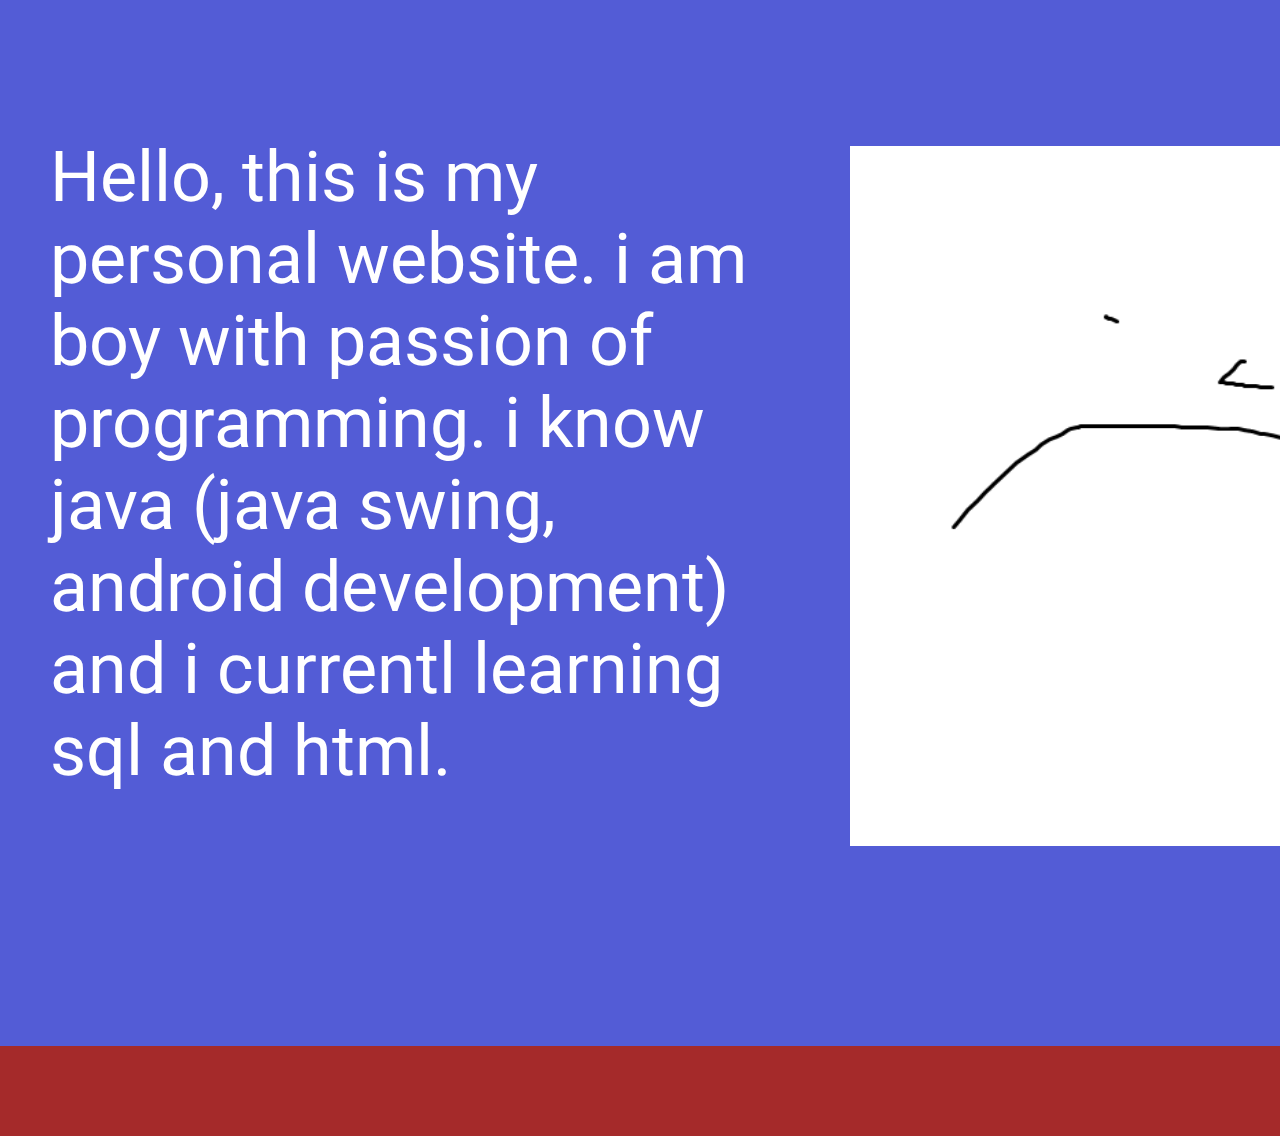
==== index.html @ a07287bd "Update index.html" ====
<!DOCTYPE html>
<html>
  
  <head>
    <meta name="viewport" content="width=device-width, initial-scale=1">
     
  
   

   <link rel="preconnect" href="https://fonts.googleapis.com">
   <link rel="preconnect" href="https://fonts.gstatic.com" crossorigin>
   <link href="https://fonts.googleapis.com/css2?family=Roboto&display=swap" rel="stylesheet">
   
    <link href="css.css" rel="stylesheet" type="text/css">
     
    <title>Homepage</title>
  
     
</head>
<body>

    <div class="spazio">
    
    
      <a style="text-decoration: none;"
      href="portfolio.html">
        <Button style="border: none; background: none;"> 
          <p class="pp">Portfolio</p>
      </Button>
      </a>
   
      &nbsp;
   
      <Button style="border: none; background: none;">
       
        <p class="pp">Various stuff</p>
       </Button>
       &nbsp;
   
       
       <a 
       href="mailto:support@frang125.com">
       <Button style="border: none; background: none;">
       
        <p class="pp">To contact me</p>
       </Button>
       </a>
     </div>
     
     
     <div class="acc"> <p class="box" > Hello, this is my personal website. i am boy with passion of programming. i know java (java swing, android development) and i currentl learning sql and html.</p> <img class="image" src="face.png"></div>
    
    
   
     
     <div class="ciao2">&nbsp; <p class="credits">©2024 Frang125</p> </div>
  
     
    
   
  

  
</body>

</html>
---- css.css ----
@media only screen and (min-width:375px) and (max-width:411px) and (height:667px){
   
 
    body{
       background-color:#535cd6;
       
       width: 290px;
       margin: 0%;
       height: 60px;
      
     }
     p{
       font-family: "Roboto", sans-serif;
       
       font-style: normal;
 
     }
     span{
        margin-left: 1px;
      
 
     }
 
     .spazio{
       
       height: 60px;
 
       margin-left: 60px;
       width: 311px;
 
 
     }
     .box{
       color: white; 
       font-size: 32px; 
       width: 300px;
     
       margin-left: 20px;
       
 
     }
    
     .acc{
      
       height:60px;
       
     }
     
     .pp{
 
       color: white;
       font-size: 15px;
 
 
 
 
 
 
    }
    .image{
       width: 200px;
     height: 200px;
     
     margin-left: 90px;
 
 
    } 
    .ciao2{
          
       
       margin-top: 600px;
       background-color: brown;
       height: 60px;
       width: 384px;
 
     }
 
    .credits{
       
       margin-left: 260px;
       font-family: "Roboto", sans-serif;
         font-style: normal;
       color: white;
       font-size: 11px;
 
 
    } 
 
 
 
    
 }

    
@media only screen and (width:414px) and (height: 896px){
   
 
  body{
     background-image:url("ss1.png");
     
     
     margin: 0%;
     height: 60px;
    
   }
   p{
     font-family: "Roboto", sans-serif;
     
     font-style: normal;

   }
   span{
      margin-left: 1px;
    

   }

   .spazio{
     
     margin-left: 80px;
     width: max-content;


   }
   .box{
     color: white; 
     font-size: 32px; 
     width: 300px;
   
     margin-left: 20px;
     

   }
  
   .acc{
    
     height:60px;
     
   }
   
   .pp{

     color: white;
     font-size: 15px;






  }
  .image{
     width: 200px;
   height: 200px;
   
   margin-left: 90px;


  } 
  .ciao2{
        
     
     margin-top: 694px;
     background-color: brown;
     height: 60px;
     width: 414px;

   }

  .credits{
     
     margin-left: 280px;
     font-family: "Roboto", sans-serif;
       font-style: normal;
     color: white;
     font-size: 11px;


  } 



  
} 


@media only screen and (width:390px) and (height: 844px){
   
 
  body{
     background-image:url("ss1.png");
     
     
     margin: 0%;
     height: 60px;
    
   }
   p{
     font-family: "Roboto", sans-serif;
     
     font-style: normal;

   }
   span{
      margin-left: 1px;
    

   }

   .spazio{
     
     margin-left: 100px;
     width: max-content;


   }
   .box{
     color: white; 
     font-size: 32px; 
     width: 300px;
   
     margin-left: 20px;
     

   }
  
   .acc{
    
     height:60px;
     
   }
   
   .pp{

     color: white;
     font-size: 15px;






  }
  .image{
     width: 200px;
   height: 200px;
   
   margin-left: 90px;


  } 
  .ciao2{
        
     
     margin-top: 690px;
     background-color: brown;
     height: 60px;
     width: 414px;

   }

  .credits{
     
     margin-left: 280px;
     font-family: "Roboto", sans-serif;
       font-style: normal;
     color: white;
     font-size: 11px;


  } 



  
}



@media only screen and (width:430px) and (height: 932px){
   
 
  body{
     background-image:url("ss1.png");
     
     
     margin: 0%;
     height: 60px;
     
    
   }
   p{
     font-family: "Roboto", sans-serif;
     
     font-style: normal;

   }
   span{
      margin-left: 1px;
    

   }

   .spazio{
     
     margin-left: 140px;
     width: max-content;


   }
   .box{
     color: white; 
     font-size: 32px; 
     width: 300px;
   
     margin-left: 20px;
     

   }
  
   .acc{
    
     height:60px;
     
   }
   
   .pp{

     color: white;
     font-size: 15px;






  }
  .image{
     width: 200px;
   height: 200px;
   
   margin-left: 90px;


  } 
  .ciao2{
        
     
     margin-top: 730px;
     background-color: brown;
     height: 60px;
     width: 430px;

   }

  .credits{
     
     margin-left: 340px;
     font-family: "Roboto", sans-serif;
       font-style: normal;
     color: white;
     font-size: 11px;


  } 



  
}

@media only screen and (width:412px) and (height: 915px){
   
 
  body{
     background-image:url("ss1.png");
     
     
     margin: 0%;
     height: 60px;
     
    
   }
   p{
     font-family: "Roboto", sans-serif;
     
     font-style: normal;

   }
   span{
      margin-left: 1px;
    

   }

   .spazio{
     
     margin-left: 140px;
     width: max-content;


   }
   .box{
     color: white; 
     font-size: 40px; 
     width: 300px;
   
     margin-left: 20px;
     

   }
  
   .acc{
    
     height:60px;
     
   }
   
   .pp{

     color: white;
     font-size: 15px;






  }
  .image{
     width: 200px;
   height: 200px;
   
   margin-left: 90px;


  } 
  .ciao2{
        
     
     margin-top: 745px;
     background-color: brown;
     height: 60px;
     width: 430px;

   }

  .credits{
     
     margin-left: 250px;
     font-family: "Roboto", sans-serif;
       font-style: normal;
     color: white;
     font-size: 11px;


  } 



  
}

@media only screen and (width:360px) and (height: 740px){
   
 
  body{
     background-image:url("ss1.png");
     
     
     margin: 0%;
     height: 60px;
     
    
   }
   p{
     font-family: "Roboto", sans-serif;
     
     font-style: normal;

   }
   span{
      margin-left: 1px;
    

   }

   .spazio{
     
     margin-left: 120px;
     width: max-content;


   }
   .box{
     color: white; 
     font-size: 40px; 
     width: 390px;
   
     margin-left: 20px;
     

   }
  
   .acc{
    
     height:60px;
     
   }
   
   .pp{

     color: white;
     font-size: 15px;






  }
  .image{
     width: 200px;
   height: 200px;
   
   margin-left: 90px;


  } 
  .ciao2{
        
     
     margin-top: 675px;
     background-color: brown;
     height: 60px;
     width: 430px;

   }

  .credits{
     
     margin-left: 320px;
     font-family: "Roboto", sans-serif;
       font-style: normal;
     color: white;
     font-size: 11px;


  } 



  
}

@media only screen and (width:412px) and (height: 915px){
   
 
  body{
     background-image:url("ss1.png");
     
     
     margin: 0%;
     height: 60px;
     
    
   }
   p{
     font-family: "Roboto", sans-serif;
     
     font-style: normal;

   }
   span{
      margin-left: 1px;
    

   }

   .spazio{
     
     margin-left: 110px;
     width: max-content;


   }
   .box{
     color: white; 
     font-size: 40px; 
     width: 300px;
   
     margin-left: 20px;
     

   }
  
   .acc{
    
     height:60px;
     
   }
   
   .pp{

     color: white;
     font-size: 15px;






  }
  .image{
     width: 200px;
   height: 200px;
   
   margin-left: 90px;


  } 
  .ciao2{
        
     
     margin-top: 745px;
     background-color: brown;
     height: 60px;
     width: 430px;

   }

  .credits{
     
     margin-left: 320px;
     font-family: "Roboto", sans-serif;
       font-style: normal;
     color: white;
     font-size: 11px;


  } 



  
}
@media only screen and (width:768px) and (height: 1024px){
   
 
  body{
     background-image:url("ss1.png");
     
     
     margin: 0%;
     height: 60px;
     
    
   }
   p{
     font-family: "Roboto", sans-serif;
     
     font-style: normal;

   }
   span{
      margin-left: 1px;
    

   }

   .spazio{
     
     margin-left: 475px;
     width: max-content;


   }
   .box{
     color: white; 
     font-size: 40px; 
     width: 300px;
   
     margin-left: 20px;
     

   }
  
   .acc{
    display: grid;
    align-items: center; 
    grid-template-columns: 1fr 1fr 1fr;
    margin-left: 20px;
     
     
   }
   
   .pp{

     color: white;
     font-size: 15px;






  }
  .image{
     width: 300px;
   height: 300px;
   
   margin-left: 90px;


  } 
  .ciao2{
        
     
     margin-top: 300px;
     background-color: brown;
     height: 60px;
     width: 768px;

   }

  .credits{
     
     margin-left: 620px;
     
     font-family: "Roboto", sans-serif;
       font-style: normal;
     color: white;
     font-size: 13px;
     


  } 



  
}

@media only screen and (width:820px) and (height: 1180px){
   
 
  body{
     background-image:url("ss1.png");
     
     
     margin: 0%;
     height: 60px;
     
    
   }
   p{
     font-family: "Roboto", sans-serif;
     
     font-style: normal;

   }
   span{
      margin-left: 1px;
    

   }

   .spazio{
     
     margin-left: 460px;
     width: max-content;


   }
   .box{
     color: white; 
     font-size: 40px; 
     width: 500px;
   
     margin-left: 20px;
     

   }
  
   .acc{
   
     
     
   }
   
   .pp{

     color: white;
     font-size: 19px;






  }
  .image{
     width: 600px;
   height: 600px;
   
   margin-left: 60px;


  } 
  .ciao2{
        
     
     margin-top: 200px;
     background-color: brown;
     height: 100px;
     width: 804px;

   }

  .credits{
     
     margin-left: 650px;
     
     font-family: "Roboto", sans-serif;
       font-style: normal;
     color: white;
     font-size: 15px;
     


  } 



  
}


@media only screen and (width:1024px) and (height:1366px){
   
 
  body{
     background-image: url("ss1.png");
     background-repeat: repeat;
     width:800px;
     margin: 0%;
     height: 100px;
    
   }
   p{
     font-family: "Roboto", sans-serif;
     
     font-style: normal;

   }
   span{
      margin-left: 20px;
    

   }

   .spazio{
    
    margin-left: 320px;
     width: 640px;



   }
   .box{
     color: white; 
     font-size: 70px; 
     width: 700px;
     height:60px;
     margin-left: 50px;
     

   }
  
   .acc{
     
     
   }
   
   .pp{

     color: white;
     font-size: 35px;






  }
  .image{
     width: 700px;
     height:700px;
     margin-top: 600px;
     margin-left: 100px;


  } 
  .ciao2{
        
     
     margin-top: 190px;
     background-color: brown;
     height: 90px;
     width: 1008px;

   }

  .credits{
     
     margin-left: 780px;
     font-family: "Roboto", sans-serif;
       font-style: normal;
     color: white;
     font-size: 25px;


  } 



  
}


@media only screen and (width:912px) and (height:1368px){
   
 
  body{
     background-image: url("ss1.png");
     background-repeat: repeat;
     width:900px;
     margin: 0%;
     height: 500px;
    
   }
   p{
     font-family: "Roboto", sans-serif;
     
     font-style: normal;

   }
   span{
      margin-left: 40px;
    

   }

   .spazio{
      margin-left: 235px;
    
     width: 675px;


   }
   .box{
     color: white; 
     font-size: 70px; 
     width: 700px;
     height:60px;
     margin-left: 50px;
     

   }
  
   .acc{
     
     
   }
   
   .pp{

     color: white;
     font-size: 35px;






  }
  .image{
     width: 700px;
     height:700px;
     margin-top: 600px;
     margin-left: 100px;


  } 
  .ciao2{
        
     
     margin-top: 300px;
     background-color: brown;
     height: 100px;
     width: 914px;

   }

  .credits{
     
     margin-left: 700px;
     font-family: "Roboto", sans-serif;
       font-style: normal;
     color: white;
     font-size: 25px;


  } 



  
}


@media only screen and (width:540px) and (height:720px){
   
 
  body{
     background-image: url("ss1.png");
     background-repeat: repeat;
     width:100px;
     margin: 0%;
     height: 500px;
    
   }
   p{
     font-family: "Roboto", sans-serif;
     
     font-style: normal;

   }
   span{
      margin-left: 5px;
      

   }

   .spazio{
      
      margin-left: 170px;
      width: 370px;




   }
   .box{
     color: white; 
     font-size: 40px; 
     width: 400px;
     height:70px;
     margin-left: 50px;
     

   }
  
   .acc{
     
     
   }
   
   .pp{

     color: white;
     font-size: 20px;






  }
  .image{
     width: 400px;
     height:400px;
     margin-top: 300px;
     margin-left: 70px;


  } 
  .ciao2{
        
     
    margin-top: 200px;
    background-color: brown;
    height: 100px;
    width: 540px;

  }

 .credits{
    
    margin-left: 380px;
    font-family: "Roboto", sans-serif;
      font-style: normal;
    color: white;
    font-size: 18px;


 } 



  
}


@media only screen and (width:280px) and (height:653px){
   
 
  body{
     background-image: url("ss1.png");
     
     margin:0%;
     
     height: 100px;
    
   }
   p{
     font-family: "Roboto", sans-serif;
     
     font-style: normal;

   }
   span{
      margin-left: 25px;
    

   }

   .spazio{
      margin-left: 250px;
      width: 850px;
      



   }
   .box{
   
    color: white; 
     font-size: 75px; 
     width: 600px;
     height:70px;
     margin-left: 30px;
     

   }
  
   .acc{
     
     
   }
   
   .pp{

     color: white;
     font-size: 45px;






  }
  .image{
     width: 700px;
     height:700px;
     margin-top: 900px;
     margin-left: 200px;


  } 
  .ciao2{
        
     
     margin-top: 2280px;
     background-color: brown;
     height: 142px;
     width: 1110px;

   }

  .credits{
     
     margin-left: 850px;
     font-family: "Roboto", sans-serif;
       font-style: normal;
     color: white;
     font-size: 30px;


  } 



  
}

@media only screen and (width:412px) and (height:914px){
   
 
  body{
     background-image: url("ss1.png");
     
     margin:0%;
     width: 400px;
     height: 90px;
    
   }
   p{
     font-family: "Roboto", sans-serif;
     
     font-style: normal;

   }
   span{
      margin-left: 1px;
    

   }

   .spazio{
   
    margin-left: 130px;
      width: 282px;
      



   }
   .box{
   
    color: white; 
     font-size: 30px; 
     width: 350px;
     height:110px;
     margin-left: 15px;
     

   }
  
   .acc{
     
     
   }
   
   .pp{

     color: white;
     font-size: 15px;






  }
  .image{
     width: 300px;
     height:300px;
     margin-top: 200px;
     margin-left: 50px;


  } 
  .ciao2{
        
     
     margin-top: 750px;
     background-color: brown;
     height: 50px;
     width: 412px;

   }

  .credits{
     
     margin-left: 300px;
     font-family: "Roboto", sans-serif;
       font-style: normal;
     color: white;
     font-size: 10px;


  } 



  
}
@media only screen and (orientation: landscape) and (min-width:992px){
   
 
 
   
 
  body{
     background-image: url("ss1.png");
     background-repeat: repeat;
     width:480px;
     margin: 0%;
     height: 50px;
    
   }
   p{
     font-family: "Roboto", sans-serif;
     
     font-style: normal;

   }
   span{
      margin-left: 10px;
    

   }

   .spazio{
   
    width: 400px;
    margin-left: 1400px;
    


   }
   .box{
     color: white; 
     font-size: 70px; 
     width: 700px;
     height:60px;
     margin-left: 50px;
     

   }
  
   .acc{
     display: grid;
     position: center;
     grid-template-columns: 1fr 1fr 1fr;
     
   }
   
   .pp{

     color: white;
     font-size: 20px;






  }
  .image{
     width: 700px;
     height:700px;
     margin-top: 80px;
     margin-left: 100px;


  } 
  .ciao2{
        
     
     margin-top: 200px;
     background-color: brown;
     height: 90px;
     width: 1897px;

   }

  .credits{
     
     margin-left: 1700px;
     font-family: "Roboto", sans-serif;
       font-style: normal;
     color: white;
     font-size: 15px;
  


  } 



  

 

}
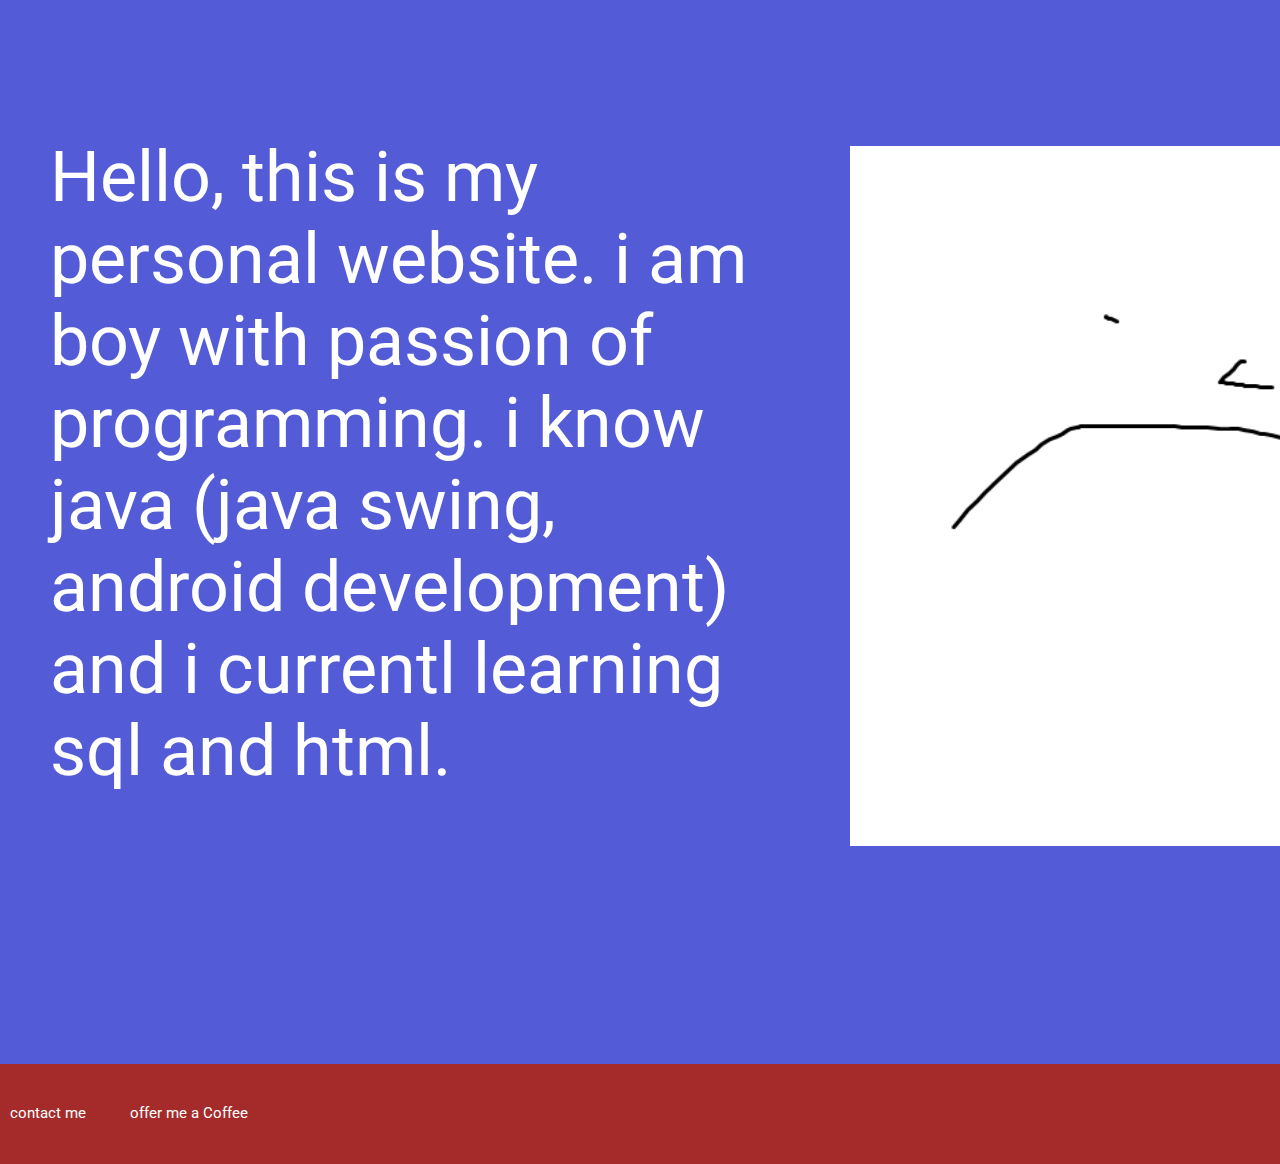
==== commit 5a89e66f: "up5" ====
--- a/index.html
+++ b/index.html
@@ -39,10 +39,10 @@
    
        
        <a 
-       href="mailto:support@frang125.com">
+       href="https://www.youtube.com/watch?v=xvFZjo5PgG0">
        <Button style="border: none; background: none;">
        
-        <p class="pp">To contact me</p>
+        <p class="pp">Free money!?!</p>
        </Button>
        </a>
      </div>
@@ -50,10 +50,13 @@
      
      <div class="acc"> <p class="box" > Hello, this is my personal website. i am boy with passion of programming. i know java (java swing, android development) and i currentl learning sql and html.</p> <img class="image" src="face.png"></div>
     
-    
+     &nbsp;
+     &nbsp;
+     &nbsp;
+     &nbsp;
    
      
-     <div class="ciao2">&nbsp; <p class="credits">©2024 Frang125</p> </div>
+     <div class="ciao2"><div class="paddings"><a style="text-decoration: none;" href="mailto:support@frang125.com" ><span class="sube2" style="inline-size: none;">contact me</span></a> <a style="text-decoration: none;" href="https://www.buymeacoffee.com/frang125" ><span class="sube3" style="inline-size: none;">offer me a Coffee </span></a><span class="credits">©2024 Frang125</span></div></div>
   
      
     
--- a/css.css
+++ b/css.css
@@ -28,10 +28,9 @@
      .spazio{
        
        height: 60px;
- 
        margin-left: 60px;
        width: 311px;
- 
+       
  
      }
      .box{
@@ -45,9 +44,8 @@
      }
     
      .acc{
-      
        height:60px;
-       
+       padding-bottom: 600px;
      }
      
      .pp{
@@ -72,16 +70,16 @@
     .ciao2{
           
        
-       margin-top: 600px;
+     
        background-color: brown;
        height: 60px;
-       width: 384px;
+       width: 375px;
  
      }
  
-    .credits{
+     .credits{
        
-       margin-left: 260px;
+       margin-left: 100px;
        font-family: "Roboto", sans-serif;
          font-style: normal;
        color: white;
@@ -89,6 +87,44 @@
  
  
     } 
+
+    .sube2{
+     
+   
+      font-family: "Roboto", sans-serif;
+        font-style: normal;
+      color: white;
+      font-size: 11px;
+      margin-left: 10px;
+   
+ 
+ 
+   } 
+ 
+   .sube3{
+      
+     margin-left: 10px;
+     font-family: "Roboto", sans-serif;
+       font-style: normal;
+     color: white;
+     font-size: 11px;
+     
+  
+ 
+ 
+  } 
+   .paddings{
+ 
+    padding-top: 15px;
+ 
+ 
+ 
+ 
+ 
+ 
+   }
+   
+  
  
  
  
@@ -100,7 +136,7 @@
    
  
   body{
-     background-image:url("ss1.png");
+     background-color:#535cd6;
      
      
      margin: 0%;
@@ -121,9 +157,9 @@
 
    .spazio{
      
-     margin-left: 80px;
+     margin-left: 115px;
      width: max-content;
-
+    
 
    }
    .box{
@@ -139,6 +175,7 @@
    .acc{
     
      height:60px;
+     padding-bottom: 680px;
      
    }
    
@@ -164,16 +201,16 @@
   .ciao2{
         
      
-     margin-top: 694px;
+     
      background-color: brown;
      height: 60px;
      width: 414px;
 
    }
 
-  .credits{
-     
-     margin-left: 280px;
+   .credits{
+     
+     margin-left: 150px;
      font-family: "Roboto", sans-serif;
        font-style: normal;
      color: white;
@@ -181,18 +218,53 @@
 
 
   } 
-
-
-
-  
+  .sube2{
+     
+   
+    font-family: "Roboto", sans-serif;
+      font-style: normal;
+    color: white;
+    font-size: 11px;
+    margin-left: 10px;
+ 
+
+
+ } 
+
+ .sube3{
+    
+   margin-left: 10px;
+   font-family: "Roboto", sans-serif;
+     font-style: normal;
+   color: white;
+   font-size: 11px;
+   
+
+
+
 } 
+ .paddings{
+
+  padding-top: 15px;
+
+
+
+
+
+
+ }
+
+
+
+  
+} 
 
 
 @media only screen and (width:390px) and (height: 844px){
    
  
   body{
-     background-image:url("ss1.png");
+    background-color:#535cd6;
      
      
      margin: 0%;
@@ -231,7 +303,7 @@
    .acc{
     
      height:60px;
-     
+     padding-bottom: 680px;
    }
    
    .pp{
@@ -256,16 +328,16 @@
   .ciao2{
         
      
-     margin-top: 690px;
+    
      background-color: brown;
      height: 60px;
      width: 414px;
 
    }
 
-  .credits{
-     
-     margin-left: 280px;
+   .credits{
+     
+     margin-left: 155px;
      font-family: "Roboto", sans-serif;
        font-style: normal;
      color: white;
@@ -274,6 +346,42 @@
 
   } 
 
+  .sube2{
+     
+   
+    font-family: "Roboto", sans-serif;
+      font-style: normal;
+    color: white;
+    font-size: 11px;
+    margin-left: 10px;
+ 
+
+
+ } 
+
+ .sube3{
+    
+   margin-left: 10px;
+   font-family: "Roboto", sans-serif;
+     font-style: normal;
+   color: white;
+   font-size: 11px;
+   
+
+
+
+} 
+ .paddings{
+
+  padding-top: 15px;
+
+
+
+
+
+
+ }
+
 
 
   
@@ -285,7 +393,7 @@
    
  
   body{
-     background-image:url("ss1.png");
+    background-color:#535cd6;
      
      
      margin: 0%;
@@ -307,8 +415,9 @@
 
    .spazio{
      
-     margin-left: 140px;
+     margin-left: 130px;
      width: max-content;
+
 
 
    }
@@ -325,14 +434,14 @@
    .acc{
     
      height:60px;
-     
+     padding-bottom: 750px;
    }
    
    .pp{
 
      color: white;
      font-size: 15px;
-
+ 
 
 
 
@@ -350,16 +459,16 @@
   .ciao2{
         
      
-     margin-top: 730px;
+     
      background-color: brown;
      height: 60px;
      width: 430px;
 
    }
 
-  .credits{
-     
-     margin-left: 340px;
+   .credits{
+     
+     margin-left: 155px;
      font-family: "Roboto", sans-serif;
        font-style: normal;
      color: white;
@@ -367,6 +476,41 @@
 
 
   } 
+  .sube2{
+     
+   
+    font-family: "Roboto", sans-serif;
+      font-style: normal;
+    color: white;
+    font-size: 11px;
+    margin-left: 10px;
+ 
+
+
+ } 
+
+ .sube3{
+    
+   margin-left: 10px;
+   font-family: "Roboto", sans-serif;
+     font-style: normal;
+   color: white;
+   font-size: 11px;
+   
+
+
+
+} 
+ .paddings{
+
+  padding-top: 15px;
+
+
+
+
+
+
+ }
 
 
 
@@ -377,7 +521,7 @@
    
  
   body{
-     background-image:url("ss1.png");
+     background-color:#535cd6;
      
      
      margin: 0%;
@@ -417,7 +561,7 @@
    .acc{
     
      height:60px;
-     
+    
    }
    
    .pp{
@@ -442,34 +586,70 @@
   .ciao2{
         
      
-     margin-top: 745px;
-     background-color: brown;
-     height: 60px;
-     width: 430px;
-
-   }
-
-  .credits{
-     
-     margin-left: 250px;
-     font-family: "Roboto", sans-serif;
-       font-style: normal;
-     color: white;
-     font-size: 11px;
-
-
-  } 
-
-
-
-  
+     
+    background-color: brown;
+    height: 60px;
+    width: 460px;
+
+  }
+   
+ .sube2{
+    
+  
+   font-family: "Roboto", sans-serif;
+     font-style: normal;
+   color: white;
+   font-size: 11px;
+   margin-left: 5px;
+
+
+
+} 
+
+.sube3{
+   
+  margin-left: 10px;
+  font-family: "Roboto", sans-serif;
+    font-style: normal;
+  color: white;
+  font-size: 11px;
+  
+
+
+
+} 
+
+.credits{
+     
+  margin-left: 100px;
+  font-family: "Roboto", sans-serif;
+    font-style: normal;
+  color: white;
+  font-size: 11px;
+
+
+} 
+.paddings{
+
+ padding-top: 15px;
+
+
+
+
+
+
 }
 
+
+
+  
+}
+
 @media only screen and (width:360px) and (height: 740px){
    
  
   body{
-     background-image:url("ss1.png");
+    background-color:#535cd6;
      
      
      margin: 0%;
@@ -541,16 +721,53 @@
 
    }
 
-  .credits{
-     
-     margin-left: 320px;
-     font-family: "Roboto", sans-serif;
-       font-style: normal;
-     color: white;
-     font-size: 11px;
-
-
-  } 
+  
+  .sube2{
+    
+  
+    font-family: "Roboto", sans-serif;
+      font-style: normal;
+    color: white;
+    font-size: 11px;
+    margin-left: 5px;
+ 
+ 
+ 
+ } 
+ 
+ .sube3{
+    
+   margin-left: 10px;
+   font-family: "Roboto", sans-serif;
+     font-style: normal;
+   color: white;
+   font-size: 11px;
+   
+ 
+ 
+ 
+ } 
+ 
+ .credits{
+      
+   margin-left: 175px;
+   font-family: "Roboto", sans-serif;
+     font-style: normal;
+   color: white;
+   font-size: 11px;
+ 
+ 
+ } 
+ .paddings{
+ 
+  padding-top: 15px;
+ 
+ 
+ 
+ 
+ 
+ 
+ }
 
 
 
@@ -561,7 +778,7 @@
    
  
   body{
-     background-image:url("ss1.png");
+    background-color:#535cd6;
      
      
      margin: 0%;
@@ -629,13 +846,13 @@
      margin-top: 745px;
      background-color: brown;
      height: 60px;
-     width: 430px;
-
-   }
-
-  .credits{
-     
-     margin-left: 320px;
+     width: 413px;
+
+   }
+
+   .credits{
+     
+     margin-left: 150px;
      font-family: "Roboto", sans-serif;
        font-style: normal;
      color: white;
@@ -643,6 +860,7 @@
 
 
   } 
+  
 
 
 
@@ -652,7 +870,7 @@
    
  
   body{
-     background-image:url("ss1.png");
+    background-color:#535cd6;
      
      
      margin: 0%;
@@ -674,7 +892,7 @@
 
    .spazio{
      
-     margin-left: 475px;
+     margin-left: 465px;
      width: max-content;
 
 
@@ -727,18 +945,53 @@
 
    }
 
-  .credits{
-     
-     margin-left: 620px;
-     
-     font-family: "Roboto", sans-serif;
-       font-style: normal;
-     color: white;
-     font-size: 13px;
-     
-
-
-  } 
+ 
+  .sube2{
+    
+  
+    font-family: "Roboto", sans-serif;
+      font-style: normal;
+    color: white;
+    font-size: 12px;
+    margin-left: 5px;
+ 
+ 
+ 
+ } 
+ 
+ .sube3{
+    
+   margin-left: 10px;
+   font-family: "Roboto", sans-serif;
+     font-style: normal;
+   color: white;
+   font-size: 12px;
+   
+ 
+ 
+ 
+ } 
+ 
+ .credits{
+      
+   margin-left: 470px;
+   font-family: "Roboto", sans-serif;
+     font-style: normal;
+   color: white;
+   font-size: 12px;
+ 
+ 
+ } 
+ .paddings{
+ 
+  padding-top: 15px;
+ 
+ 
+ 
+ 
+ 
+ 
+ }
 
 
 
@@ -749,7 +1002,7 @@
    
  
   body{
-     background-image:url("ss1.png");
+    background-color:#535cd6;
      
      
      margin: 0%;
@@ -771,7 +1024,7 @@
 
    .spazio{
      
-     margin-left: 460px;
+     margin-left: 400px;
      width: max-content;
 
 
@@ -779,7 +1032,7 @@
    .box{
      color: white; 
      font-size: 40px; 
-     width: 500px;
+     width: 300px;
    
      margin-left: 20px;
      
@@ -787,15 +1040,18 @@
    }
   
    .acc{
-   
-     
+    display: grid;
+    align-items: center; 
+    grid-template-columns: 1fr 1fr 1fr;
+    margin-left: 20px;
+    padding-bottom: 428px;
      
    }
    
    .pp{
 
      color: white;
-     font-size: 19px;
+     font-size: 20px;
 
 
 
@@ -804,36 +1060,70 @@
 
   }
   .image{
-     width: 600px;
-   height: 600px;
-   
-   margin-left: 60px;
+     width: 300px;
+   height: 300px;
+   
+   margin-left: 90px;
 
 
   } 
   .ciao2{
         
      
-     margin-top: 200px;
+     
      background-color: brown;
-     height: 100px;
-     width: 804px;
-
-   }
-
-  .credits{
-     
-     margin-left: 650px;
-     
-     font-family: "Roboto", sans-serif;
-       font-style: normal;
-     color: white;
-     font-size: 15px;
-     
-
-
-  } 
-
+     height: 60px;
+     width: 820px;
+
+   }
+
+ 
+  .sube2{
+    
+  
+    font-family: "Roboto", sans-serif;
+      font-style: normal;
+    color: white;
+    font-size: 18px;
+    margin-left: 8px;
+ 
+ 
+ 
+ } 
+ 
+ .sube3{
+    
+   margin-left: 18px;
+   font-family: "Roboto", sans-serif;
+     font-style: normal;
+   color: white;
+   font-size: 18px;
+   
+ 
+ 
+ 
+ } 
+ 
+ .credits{
+      
+   margin-left: 370px;
+   font-family: "Roboto", sans-serif;
+     font-style: normal;
+   color: white;
+   font-size: 18px;
+ 
+ 
+ } 
+ .paddings{
+ 
+  padding-top: 15px;
+ 
+ 
+ 
+ 
+ 
+ 
+ }
 
 
   
@@ -844,8 +1134,9 @@
    
  
   body{
-     background-image: url("ss1.png");
-     background-repeat: repeat;
+        
+    background-color:#535cd6;
+     
      width:800px;
      margin: 0%;
      height: 100px;
@@ -882,7 +1173,7 @@
    }
   
    .acc{
-     
+     padding-bottom: 300px;
      
    }
    
@@ -908,23 +1199,59 @@
   .ciao2{
         
      
-     margin-top: 190px;
+     
      background-color: brown;
      height: 90px;
      width: 1008px;
 
    }
 
-  .credits{
-     
-     margin-left: 780px;
-     font-family: "Roboto", sans-serif;
-       font-style: normal;
-     color: white;
-     font-size: 25px;
-
-
-  } 
+   .sube2{
+    
+  
+    font-family: "Roboto", sans-serif;
+      font-style: normal;
+    color: white;
+    font-size: 22px;
+    margin-left: 18px;
+ 
+ 
+ 
+ } 
+ 
+ .sube3{
+    
+   margin-left: 28px;
+   font-family: "Roboto", sans-serif;
+     font-style: normal;
+   color: white;
+   font-size: 22px;
+   
+ 
+ 
+ 
+ } 
+ 
+ .credits{
+      
+   margin-left: 480px;
+   font-family: "Roboto", sans-serif;
+     font-style: normal;
+   color: white;
+   font-size: 22px;
+ 
+ 
+ } 
+ .paddings{
+ 
+  padding-top: 15px;
+ 
+ 
+ 
+ 
+ 
+ 
+ }
 
 
 
@@ -936,11 +1263,10 @@
    
  
   body{
-     background-image: url("ss1.png");
-     background-repeat: repeat;
+    background-color:#535cd6;
      width:900px;
      margin: 0%;
-     height: 500px;
+     height: 490px;
     
    }
    p{
@@ -973,7 +1299,7 @@
    }
   
    .acc{
-     
+     padding-bottom: 700px;
      
    }
    
@@ -999,23 +1325,59 @@
   .ciao2{
         
      
-     margin-top: 300px;
+     
      background-color: brown;
      height: 100px;
      width: 914px;
 
    }
 
-  .credits{
-     
-     margin-left: 700px;
-     font-family: "Roboto", sans-serif;
-       font-style: normal;
-     color: white;
-     font-size: 25px;
-
-
-  } 
+   .sube2{
+    
+  
+    font-family: "Roboto", sans-serif;
+      font-style: normal;
+    color: white;
+    font-size: 23px;
+    margin-left: 18px;
+ 
+ 
+ 
+ } 
+ 
+ .sube3{
+    
+   margin-left: 28px;
+   font-family: "Roboto", sans-serif;
+     font-style: normal;
+   color: white;
+   font-size: 23px;
+   
+ 
+ 
+ 
+ } 
+ 
+ .credits{
+      
+   margin-left: 380px;
+   font-family: "Roboto", sans-serif;
+     font-style: normal;
+   color: white;
+   font-size: 23px;
+ 
+ 
+ } 
+ .paddings{
+ 
+  padding-top: 17px;
+ 
+ 
+ 
+ 
+ 
+ 
+ }
 
 
 
@@ -1027,8 +1389,7 @@
    
  
   body{
-     background-image: url("ss1.png");
-     background-repeat: repeat;
+    background-color:#535cd6;
      width:100px;
      margin: 0%;
      height: 500px;
@@ -1048,9 +1409,9 @@
 
    .spazio{
       
-      margin-left: 170px;
-      width: 370px;
-
+      margin-left: 220px;
+      width: 300px;
+      
 
 
 
@@ -1067,13 +1428,13 @@
   
    .acc{
      
-     
+     padding-bottom: 100px;
    }
    
    .pp{
 
      color: white;
-     font-size: 20px;
+     font-size: 15px;
 
 
 
@@ -1092,23 +1453,60 @@
   .ciao2{
         
      
-    margin-top: 200px;
+    
     background-color: brown;
     height: 100px;
     width: 540px;
 
   }
 
- .credits{
-    
-    margin-left: 380px;
+  .sube2{
+    
+  
     font-family: "Roboto", sans-serif;
       font-style: normal;
     color: white;
-    font-size: 18px;
-
-
- } 
+    font-size: 16px;
+    margin-left: 14px;
+ 
+ 
+ 
+ } 
+ 
+ .sube3{
+    
+   margin-left: 28px;
+   font-family: "Roboto", sans-serif;
+     font-style: normal;
+   color: white;
+   font-size: 14px;
+   
+ 
+ 
+ 
+ } 
+ 
+ .credits{
+      
+   margin-left: 170px;
+   font-family: "Roboto", sans-serif;
+     font-style: normal;
+   color: white;
+   font-size: 14px;
+ 
+ 
+ } 
+ .paddings{
+ 
+  padding-top: 35px;
+ 
+ 
+ 
+ 
+ 
+ 
+ }
+
 
 
 
@@ -1120,7 +1518,8 @@
    
  
   body{
-     background-image: url("ss1.png");
+    background-color:#535cd6;
+
      
      margin:0%;
      
@@ -1150,16 +1549,16 @@
    .box{
    
     color: white; 
-     font-size: 75px; 
-     width: 600px;
-     height:70px;
+     font-size: 90px; 
+     width: 1000px;
+     height:100px;
      margin-left: 30px;
      
 
    }
   
    .acc{
-     
+     padding-bottom: 400px;
      
    }
    
@@ -1185,23 +1584,59 @@
   .ciao2{
         
      
-     margin-top: 2280px;
+     
      background-color: brown;
      height: 142px;
      width: 1110px;
 
    }
 
-  .credits{
-     
-     margin-left: 850px;
-     font-family: "Roboto", sans-serif;
-       font-style: normal;
-     color: white;
-     font-size: 30px;
-
-
-  } 
+   .sube2{
+    
+  
+    font-family: "Roboto", sans-serif;
+      font-style: normal;
+    color: white;
+    font-size: 40px;
+    margin-left: 14px;
+ 
+ 
+ 
+ } 
+ 
+ .sube3{
+    
+   margin-left: 40px;
+   font-family: "Roboto", sans-serif;
+     font-style: normal;
+   color: white;
+   font-size: 40px;
+   
+ 
+ 
+ 
+ } 
+ 
+ .credits{
+      
+   margin-left: 185px;
+   font-family: "Roboto", sans-serif;
+     font-style: normal;
+   color: white;
+   font-size: 40px;
+ 
+ 
+ } 
+ .paddings{
+ 
+  padding-top: 35px;
+ 
+ 
+ 
+ 
+ 
+ 
+ }
 
 
 
@@ -1212,7 +1647,7 @@
    
  
   body{
-     background-image: url("ss1.png");
+    background-color:#535cd6;
      
      margin:0%;
      width: 400px;
@@ -1233,8 +1668,8 @@
 
    .spazio{
    
-    margin-left: 130px;
-      width: 282px;
+    margin-left: 110px;
+      width: 300px;
       
 
 
@@ -1252,7 +1687,7 @@
    }
   
    .acc{
-     
+     padding-bottom: 122px;
      
    }
    
@@ -1278,24 +1713,58 @@
   .ciao2{
         
      
-     margin-top: 750px;
+     
      background-color: brown;
      height: 50px;
      width: 412px;
 
    }
-
-  .credits{
-     
-     margin-left: 300px;
-     font-family: "Roboto", sans-serif;
-       font-style: normal;
-     color: white;
-     font-size: 10px;
-
-
-  } 
-
+   .sube2{
+    
+  
+    font-family: "Roboto", sans-serif;
+      font-style: normal;
+    color: white;
+    font-size: 13px;
+    margin-left: 13px;
+ 
+ 
+ 
+ } 
+ 
+ .sube3{
+    
+   margin-left: 20px;
+   font-family: "Roboto", sans-serif;
+     font-style: normal;
+   color: white;
+   font-size: 13px;
+   
+ 
+ 
+ 
+ } 
+ 
+ .credits{
+      
+   margin-left: 90px;
+   font-family: "Roboto", sans-serif;
+     font-style: normal;
+   color: white;
+   font-size: 13px;
+ 
+ 
+ } 
+ .paddings{
+ 
+  padding-top: 10px;
+ 
+ 
+ 
+ 
+ 
+ 
+ }
 
 
   
@@ -1348,7 +1817,7 @@
      display: grid;
      position: center;
      grid-template-columns: 1fr 1fr 1fr;
-     
+     padding-bottom: 200px;
    }
    
    .pp{
@@ -1373,16 +1842,18 @@
   .ciao2{
         
      
-     margin-top: 200px;
+     
      background-color: brown;
-     height: 90px;
+     
+     height: 100px;
      width: 1897px;
 
    }
 
   .credits{
-     
-     margin-left: 1700px;
+    
+    
+    margin-left: 1470px;
      font-family: "Roboto", sans-serif;
        font-style: normal;
      color: white;
@@ -1391,6 +1862,41 @@
 
 
   } 
+  .sube2{
+     
+   
+     font-family: "Roboto", sans-serif;
+       font-style: normal;
+     color: white;
+     font-size: 15px;
+     margin-left: 10px;
+  
+
+
+  } 
+
+  .sube3{
+     
+    margin-left: 40px;
+    font-family: "Roboto", sans-serif;
+      font-style: normal;
+    color: white;
+    font-size: 15px;
+    
+ 
+
+
+ } 
+  .paddings{
+
+   padding-top: 40px;
+
+
+
+
+
+
+  }
 
 
 
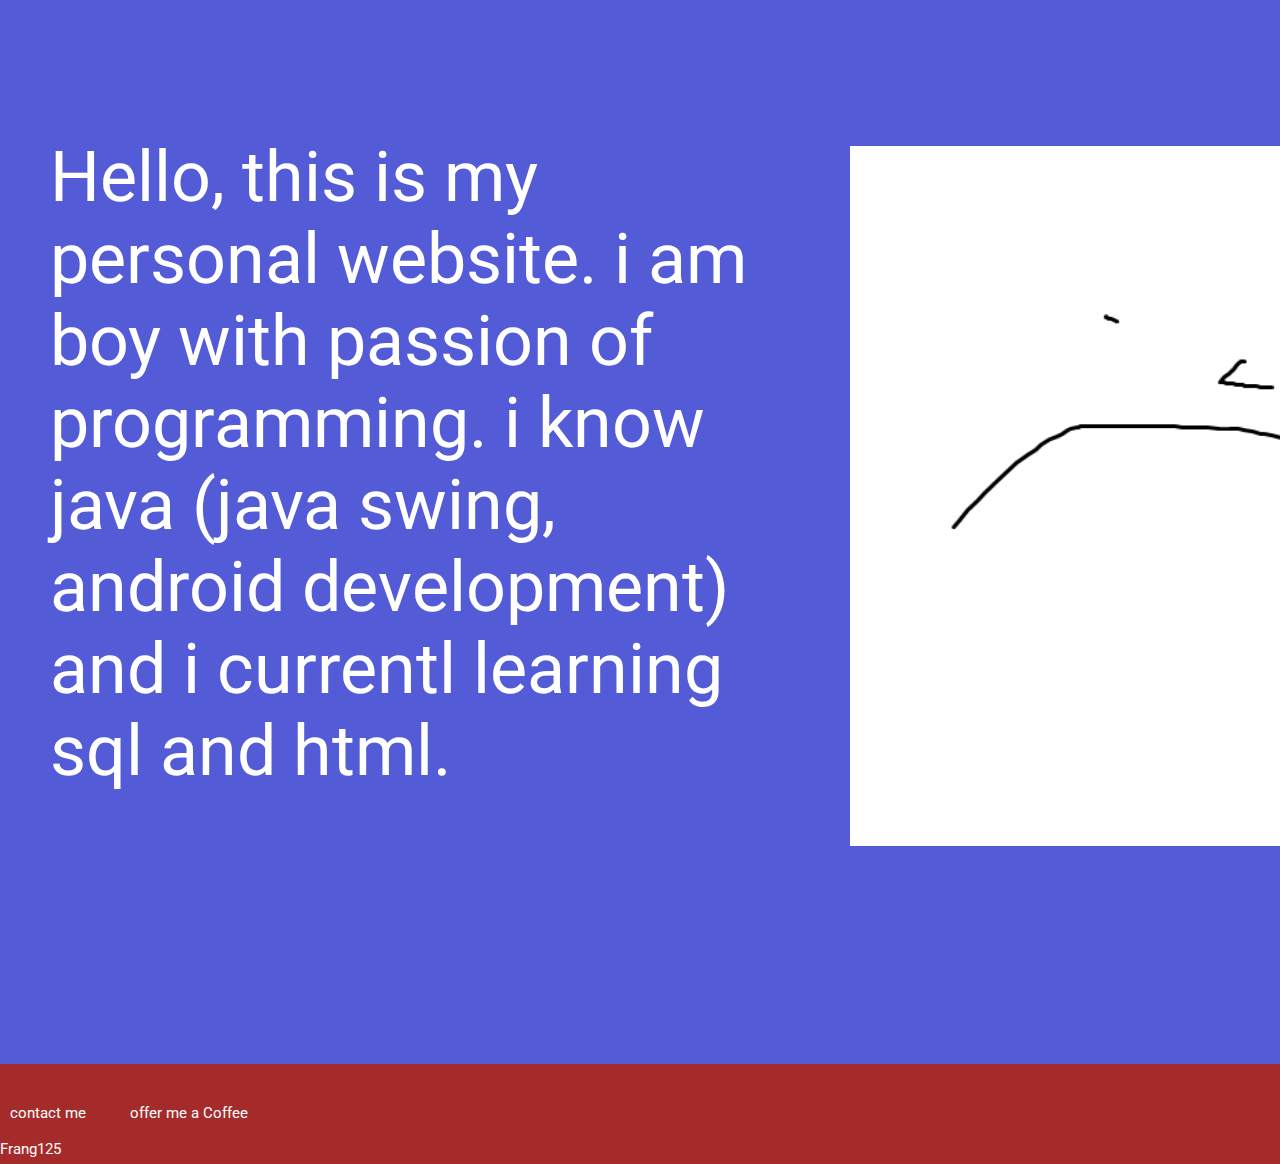
==== commit ee95f90e: "fixes" ====
--- a/index.html
+++ b/index.html
@@ -1,9 +1,9 @@
 <!DOCTYPE html>
-<html>
+<html translate="no">
   
   <head>
-    <meta name="viewport" content="width=device-width, initial-scale=1">
-     
+    <meta name="viewport" content="width=device-width, initial-scale=1 ">
+   
   
    
 
@@ -12,7 +12,7 @@
    <link href="https://fonts.googleapis.com/css2?family=Roboto&display=swap" rel="stylesheet">
    
     <link href="css.css" rel="stylesheet" type="text/css">
-     
+     <link rel="icon" type="image/x-icon" href="face.ico">
     <title>Homepage</title>
   
      
@@ -31,10 +31,14 @@
    
       &nbsp;
    
-      <Button style="border: none; background: none;">
-       
-        <p class="pp">Various stuff</p>
-       </Button>
+      <a style="text-decoration: none;"
+      href="stuff.html">
+        <Button style="border:none; background: none;">
+         
+          <p class="pp">Privacy Area</p>
+         </Button>
+         &nbsp;
+        </a>
        &nbsp;
    
        
--- a/css.css
+++ b/css.css
@@ -1,8 +1,6 @@
 
     
-
-
-   @media only screen and (min-width:375px) and (max-width:411px) and (height:667px){
+@media only screen and (min-width:375px) and (max-width:413px) and (height:667px){
    
  
     body{
@@ -130,6 +128,135 @@
  
     
  }
+ /*my phone size*/
+   @media only screen and (width:384px) and (height:721.08px){
+   
+ 
+    body{
+       background-color:#535cd6;
+       
+       width: 290px;
+       margin: 0%;
+       height: 60px;
+      
+     }
+     p{
+       font-family: "Roboto", sans-serif;
+       
+       font-style: normal;
+ 
+     }
+     span{
+        margin-left: 1px;
+      
+ 
+     }
+ 
+     .spazio{
+       
+       height: 60px;
+       margin-left: 60px;
+       width: 311px;
+       
+ 
+     }
+     .box{
+       color: white; 
+       font-size: 32px; 
+       width: 300px;
+     
+       margin-left: 20px;
+       
+ 
+     }
+    
+     .acc{
+       height:60px;
+       padding-bottom: 600px;
+     }
+     
+     .pp{
+ 
+       color: white;
+       font-size: 15px;
+ 
+ 
+ 
+ 
+ 
+ 
+    }
+    .image{
+       width: 200px;
+     height: 200px;
+     
+     margin-left: 90px;
+ 
+ 
+    } 
+    .ciao2{
+          
+       
+     
+       background-color: brown;
+       height: 60px;
+       width: 384px;
+ 
+     }
+ 
+     .credits{
+       
+       margin-left: 100px;
+       font-family: "Roboto", sans-serif;
+         font-style: normal;
+       color: white;
+       font-size: 11px;
+ 
+ 
+    } 
+
+    .sube2{
+     
+   
+      font-family: "Roboto", sans-serif;
+        font-style: normal;
+      color: white;
+      font-size: 11px;
+      margin-left: 10px;
+   
+ 
+ 
+   } 
+ 
+   .sube3{
+      
+     margin-left: 10px;
+     font-family: "Roboto", sans-serif;
+       font-style: normal;
+     color: white;
+     font-size: 11px;
+     
+  
+ 
+ 
+  } 
+   .paddings{
+ 
+    padding-top: 15px;
+ 
+ 
+ 
+ 
+ 
+ 
+   }
+   
+  
+ 
+ 
+ 
+    
+ }
 
     
 @media only screen and (width:414px) and (height: 896px){
@@ -408,6 +535,120 @@
 
    }
    span{
+    color:white;
+    font-size: 14px;
+    font-family: "Roboto", sans-serif;
+    font-style: normal;
+
+   }
+
+   .spazio{
+   
+     width: 290px;
+     margin-left: 130px;
+
+
+
+   }
+   .box{
+    margin-left: 10px; 
+   
+     color: white;
+     font-size: 40px;
+     width: 400px;
+
+   }
+  
+   .acc{
+    width: 300px;
+    
+   }
+   
+   .pp{
+    color: white;
+     font-size: 14px;
+     
+
+
+
+
+  }
+  .image{
+     width: 300px;
+     height: 300px;
+     margin-left: 40px;
+     padding-bottom: 50px;
+
+
+  } 
+  .ciao2{
+      background-color: brown;
+      width: 430px;
+      height: 50px;
+  
+
+   }
+
+   
+  .sube2{
+     
+  color:white;
+
+
+
+ } 
+
+ .sube3{
+    padding-left: 10px;
+   
+   
+
+
+
+} 
+.credits{
+    padding-left: 100px;
+   
+
+} 
+ .paddings{
+
+ 
+
+    padding-top: 10px;
+    padding-left: 5px;
+
+
+
+ }
+
+
+
+
+
+
+  
+}
+
+@media only screen and (width:412px) and (height: 915px){
+   
+ 
+  body{
+     background-color:#535cd6;
+     
+     
+     margin: 0%;
+     
+     
+    
+   }
+   p{
+     font-family: "Roboto", sans-serif;
+     
+     font-style: normal;
+
+   }
+   span{
       margin-left: 1px;
     
 
@@ -415,15 +656,14 @@
 
    .spazio{
      
-     margin-left: 130px;
+     margin-left: 139px;
      width: max-content;
-
-
+    
 
    }
    .box{
      color: white; 
-     font-size: 32px; 
+     font-size: 40px; 
      width: 300px;
    
      margin-left: 20px;
@@ -434,14 +674,14 @@
    .acc{
     
      height:60px;
-     padding-bottom: 750px;
+    
    }
    
    .pp{
 
      color: white;
      font-size: 15px;
- 
+
 
 
 
@@ -460,136 +700,9 @@
         
      
      
-     background-color: brown;
-     height: 60px;
-     width: 430px;
-
-   }
-
-   .credits{
-     
-     margin-left: 155px;
-     font-family: "Roboto", sans-serif;
-       font-style: normal;
-     color: white;
-     font-size: 11px;
-
-
-  } 
-  .sube2{
-     
-   
-    font-family: "Roboto", sans-serif;
-      font-style: normal;
-    color: white;
-    font-size: 11px;
-    margin-left: 10px;
- 
-
-
- } 
-
- .sube3{
-    
-   margin-left: 10px;
-   font-family: "Roboto", sans-serif;
-     font-style: normal;
-   color: white;
-   font-size: 11px;
-   
-
-
-
-} 
- .paddings{
-
-  padding-top: 15px;
-
-
-
-
-
-
- }
-
-
-
-  
-}
-
-@media only screen and (width:412px) and (height: 915px){
-   
- 
-  body{
-     background-color:#535cd6;
-     
-     
-     margin: 0%;
-     height: 60px;
-     
-    
-   }
-   p{
-     font-family: "Roboto", sans-serif;
-     
-     font-style: normal;
-
-   }
-   span{
-      margin-left: 1px;
-    
-
-   }
-
-   .spazio{
-     
-     margin-left: 140px;
-     width: max-content;
-
-
-   }
-   .box{
-     color: white; 
-     font-size: 40px; 
-     width: 300px;
-   
-     margin-left: 20px;
-     
-
-   }
-  
-   .acc{
-    
-     height:60px;
-    
-   }
-   
-   .pp{
-
-     color: white;
-     font-size: 15px;
-
-
-
-
-
-
-  }
-  .image{
-     width: 200px;
-   height: 200px;
-   
-   margin-left: 90px;
-
-
-  } 
-  .ciao2{
-        
-     
-     
     background-color: brown;
     height: 60px;
-    width: 460px;
+    width: 40px;
 
   }
    
@@ -1410,7 +1523,7 @@
    .spazio{
       
       margin-left: 220px;
-      width: 300px;
+      width: 310px;
       
 
 
@@ -1668,8 +1781,8 @@
 
    .spazio{
    
-    margin-left: 110px;
-      width: 300px;
+    margin-left: 100px;
+      width: 310px;
       
 
 
@@ -1769,18 +1882,18 @@
 
   
 }
-@media only screen and (orientation: landscape) and (min-width:992px){
+@media only screen and (orientation: landscape) and (min-width:1px){
    
  
  
    
  
   body{
-     background-image: url("ss1.png");
-     background-repeat: repeat;
-     width:480px;
+    background-color:#535cd6;
+
+     width:100%;
      margin: 0%;
-     height: 50px;
+     
     
    }
    p{
@@ -1798,7 +1911,7 @@
    .spazio{
    
     width: 400px;
-    margin-left: 1400px;
+    margin-left: 1480px;
     
 
 
@@ -1846,14 +1959,14 @@
      background-color: brown;
      
      height: 100px;
-     width: 1897px;
+     width: 100%;
 
    }
 
   .credits{
     
     
-    margin-left: 1470px;
+    margin-left: 1500px;
      font-family: "Roboto", sans-serif;
        font-style: normal;
      color: white;
